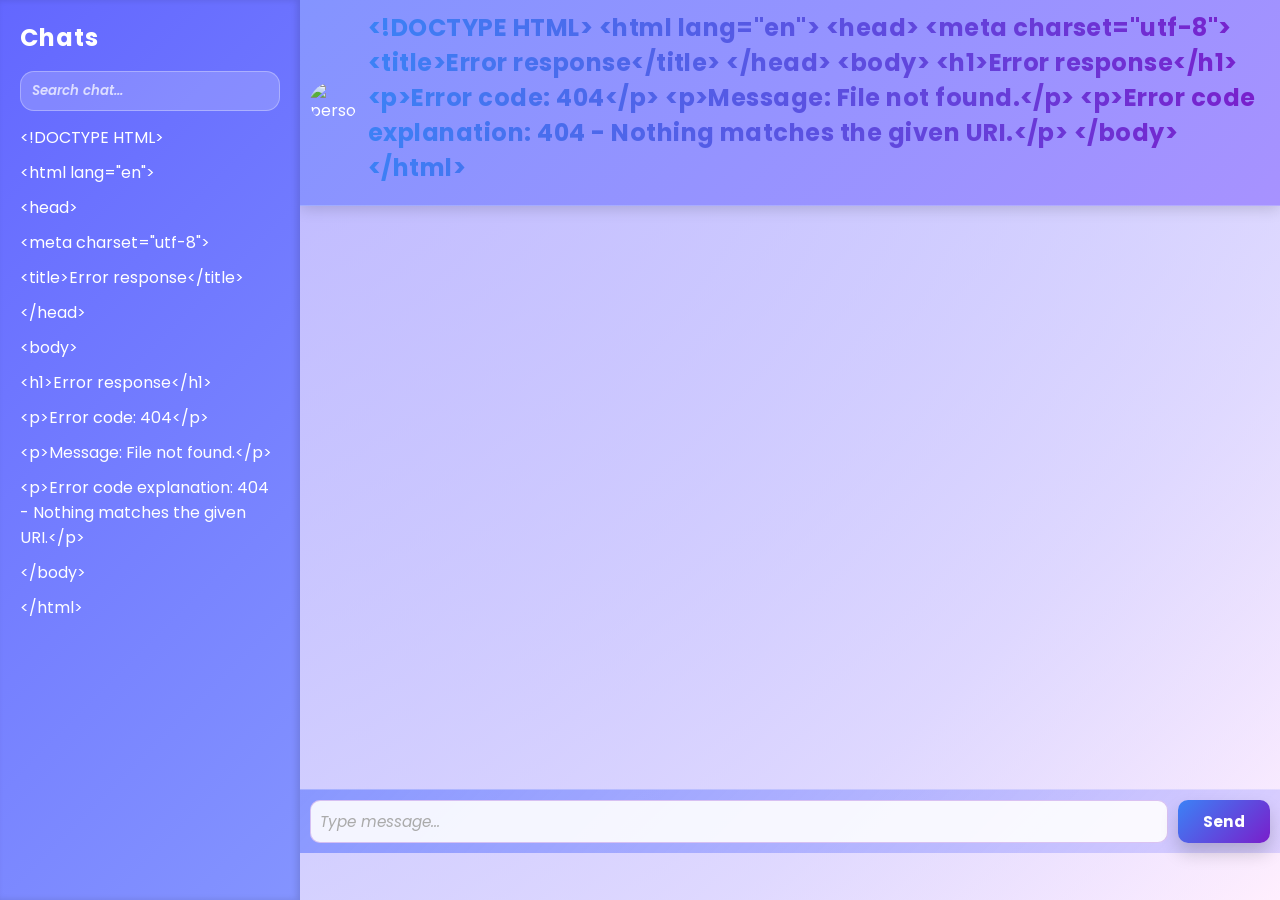
==== Backend/apache-tomcat-10.1.52/apache-tomcat-10.1.52/webapps/chatapp/chat.html @ 05ba9a21 "add all files to git" ====
<!DOCTYPE html>
<html lang="en">

<head>
  <meta charset="UTF-8">
  <meta name="viewport" content="width=device-width, initial-scale=1.0">
  <title>Talksy-App | Chat your msg</title>

  <link rel="shortcut icon" href="Assets/favicon_icon.png" type="image/x-icon" />
  <link rel="stylesheet" href="style.css" />
</head>

<body>
  <div id="chatContainer" class="container">
    <!-- Sidebar -->
    <div id="sidebar" class="sidebar">
      <h2>Chats</h2>

      <input id="searchInput" type="text" placeholder="Search chat..." class="search" />

      <div class="chat-list" id="userList"></div>
    </div>

    <!-- Chat Section -->
    <div class="chat-area">

      <div class="chat-header">
        <img src="" alt="person" id="userAvatar" />
        <h3 id="usernameDisplay">Name</h3>
      </div>

      <!-- CHAT MESSAGES -->
      <div class="messages" id="messages"></div>

      <!-- INPUT AREA -->
      <div class="input-area">
        <input type="text" id="messageInput" placeholder="Type message..." />
        <button type="button" id="sendBtn">Send</button>
      </div>
    </div>
  </div>

  <script src="script.js"></script>
</body>

</html>
---- Backend/apache-tomcat-10.1.52/apache-tomcat-10.1.52/webapps/chatapp/style.css ----
/*-------------------------------------css for the login and registration page----------------------------------- */

@import url("https://fonts.googleapis.com/css2?family=Poppins:wght@400;500;600&display=swap");

* {
  margin: 0;
  padding: 0;
  box-sizing: border-box;
  font-family: "Poppins", sans-serif;
}

body {
  min-height: 100vh;
  width: 100%;
  display: flex;
  flex-direction: column;
  justify-content: center;
  align-items: center;
  /* padding: 20px; */
  background: linear-gradient(
    135deg,
    #3b82f6 10%,
    #8494ff 15%,
    #c9beff 75%,
    #ffdbfd 100%
  );
}

h1 {
  font-size: 2.5rem;
  margin-bottom: 20px;
  background: linear-gradient(95deg, #3b82f6, #7a1ecb);
  -webkit-background-clip: text;
  -webkit-text-fill-color: transparent;
  /* For Firefox */
  background-clip: text;
  color: transparent;
}

h3 {
  font-size: 1.3rem;
  background: linear-gradient(95deg, #3b82f6, #7a1ecb);
  -webkit-background-clip: text;
  -webkit-text-fill-color: transparent;
  /* For Firefox */
  background-clip: text;
  color: transparent;
  margin-bottom: 10px;
}

#loginForm {
  display: flex;
  flex-direction: column;
  width: 350px;
  margin: auto;
  padding: 20px;
  border: 2px solid #7a1ecb;
  border-radius: 15px;
  background-color: #f9f9f9;
  height: fit-content;
}

#registerForm {
  display: flex;
  flex-direction: column;
  width: 350px;
  margin: auto;
  padding: 20px;
  border: 2px solid #7a1ecb;
  border-radius: 15px;
  background-color: #f9f9f9;
  height: fit-content;
}

input {
  padding: 0.5rem;
  border: 1px solid #ccc;
  border-radius: 10px;
}

input:focus {
  outline: none;
  border-color: #7a1ecb;
  box-shadow: 0 0 5px rgba(122, 30, 203, 0.5);
}

input::placeholder {
  color: #aaa;
  font-style: italic;
}

input:hover {
  border-color: #7a1ecb;
  box-shadow: 0 0 5px rgba(122, 30, 203, 0.3);
  transform: translateY(-3px);
  transition: all 0.3s ease;
}

label {
  margin-bottom: 5px;
  padding-top: 1.2rem;
  color: #555;
}

label:hover {
  color: #7a1ecb;
  transition: 0.3s;
  transform: translateY(-2px);
}

label:active {
  color: #7a1ecb;
  transition: 0.3s;
  transform: translateY(0);
}

.error {
  color: red;
  font-size: 14px;
  display: block;
  margin-bottom: 10px;
}

#btn {
  margin-top: 22px;
  border-radius: 10px;
  cursor: pointer;
  font-weight: 800;
  transition: 0.3s;
  padding: 12px 30px;
  font-size: 16px;
  border: 2px solid #7a1ecb;
  border-radius: 10px;
  cursor: pointer;

  /* use for colour in button */
  color: transparent;
  background-image:
    linear-gradient(95deg, #f5f6f8, #d1b2ed),
    linear-gradient(135deg, #6367ff, #8494ff);
  -webkit-background-clip: text, border-box;
  background-clip: text, border-box;
  -webkit-text-fill-color: transparent;

  transition: all 0.3s ease;
  box-shadow: 0 4px 12px rgba(99, 103, 255, 0.4);
}

#btn:hover {
  transition: 0.3s;

  /* Keep the text gradient effect while updating the button background */
  color: transparent;
  background-image:
    linear-gradient(95deg, #3a77e2, #650eb2),
    linear-gradient(135deg, #8494ff, #c9beff);
  -webkit-background-clip: text, border-box;
  background-clip: text, border-box;
  -webkit-text-fill-color: transparent;

  transform: translateY(-3px);
  box-shadow: 0 8px 20px rgba(99, 103, 255, 0.6);
}

#btn_login {
  width: 350px;
  margin-top: 10px;
  border-radius: 10px;
  cursor: pointer;
  font-weight: 800;
  transition: 0.3s;
  padding: 10px;
  font-size: 14px;
  border: 2px solid #7a1ecb;
  border-radius: 10px;
  cursor: pointer;
  background-color: #f9f9f9;

  transition: all 0.3s ease;
  box-shadow: 0 4px 12px rgba(99, 103, 255, 0.4);
}

#btn_login:hover {
  transition: 0.3s;
  transform: translateY(-3px);
  box-shadow: 0 8px 20px rgba(99, 103, 255, 0.6);
}

/* --------------------------------------------css for avatars page -------------------------------------------- */

.avatar-container {
  display: flex;
  flex-direction: column;
  gap: 1.5rem;
  width: min(100%, 900px);
  padding: 0 1rem 2rem;
}

.avatar-row {
  display: flex;
  justify-content: center;
  gap: 1.25rem;
  flex-wrap: wrap;
}

.avatar {
  width: 150px;
  height: 150px;
  border-radius: 25px;
  background: rgba(255, 255, 255, 0.25);
  border: 2px solid rgba(255, 255, 255, 0.45);
  display: grid;
  place-items: center;
  transition:
    transform 0.2s ease,
    box-shadow 0.2s ease,
    border-color 0.2s ease;
  cursor: pointer;
}

.avatar img {
  width: 90%;
  height: 90%;
  object-fit: cover;
  border-radius: 20px;
}

.avatar:hover,
.avatar:focus-within {
  transform: translateY(-4px);
  box-shadow: 0 14px 30px rgba(0, 0, 0, 0.18);
  border-color: rgba(255, 255, 255, 0.8);
}

.avatar:active {
  transform: translateY(-1px) scale(0.98);
}

@media (max-width: 520px) {
  .avatar {
    width: 90px;
    height: 90px;
  }
}

/*------------------------------ css for the chat interface------------------------------------------------ */

/* Layout: header across the top, sidebar on the left, chat area in the middle, input bar at the bottom */
#chatContainer {
  display: grid;
  grid-template-columns: 300px 1fr;
  grid-template-rows: auto 1fr auto;
  grid-template-areas:
    "header header"
    "sidebar chat"
    "input input";
  height: 100vh;
  width: 100vw;
  overflow: hidden;
  background: radial-gradient(
    circle at top,
    rgba(173, 184, 255, 0.55),
    transparent 65%
  );
}

/* Sidebar */
#chatContainer .sidebar {
  grid-area: sidebar;
  background: linear-gradient(135deg, #6367ff 0%, #8494ff 100%);
  color: white;
  padding: 20px;
  overflow-y: auto;
  /* border-right: 2px solid rgba(255, 255, 255, 0.25); */
  box-shadow: inset -3px 0 6px rgba(0, 0, 0, 0.12);
}

#chatContainer .sidebar h2 {
  margin: 0 0 16px;
  font-size: 1.5rem;
  letter-spacing: 0.04em;
}

#chatContainer .search {
  width: 100%;
  padding: 10px 12px;
  border: none;
  border-radius: 14px;
  background: rgba(255, 255, 255, 0.18);
  color: white;
  font-weight: 600;
  margin-bottom: 14px;
  box-shadow: inset 0 0 0 1px rgba(255, 255, 255, 0.3);
}

#chatContainer .search::placeholder {
  color: rgba(255, 255, 255, 0.72);
}

#chatContainer .chat-list {
  display: flex;
  flex-direction: column;
  gap: 10px;
  padding-right: 4px;
  padding-bottom: 20px;
}

#chatContainer .chat {
  display: flex;
  align-items: center;
  gap: 12px;
  padding: 12px;
  border-radius: 14px;
  cursor: pointer;
  transition:
    transform 0.2s ease,
    background 0.2s ease;
  background: rgba(255, 255, 255, 0.08);
}

#chatContainer .chat:hover {
  transform: translateX(3px);
  background: rgba(255, 255, 255, 0.16);
}

#chatContainer .chat img {
  width: 44px;
  height: 44px;
  border-radius: 50%;
  object-fit: cover;
  box-shadow: 0 10px 20px rgba(0, 0, 0, 0.15);
}

#chatContainer .user-name {
  font-weight: 700;
  color: white;
  flex: 1;
  white-space: nowrap;
  overflow: hidden;
  text-overflow: ellipsis;
}

#chatContainer .user-card.active,
#chatContainer .user.active {
  background: rgba(255, 255, 255, 0.25);
}

/* Chat Area */
#chatContainer .chat-area {
  grid-area: chat;
  /* display: grid; */
  /* grid-template-rows: auto 1fr auto; */
  background: radial-gradient(
    circle at top left,
    rgba(201, 190, 255, 0.82),
    rgba(255, 255, 255, 0.55)
  );
  overflow: hidden;
}

/* Header */
#chatContainer  .chat-header {
  grid-area: header;
  display: flex;
  align-items: center;
  justify-content: flex-end;
  gap: 10px;
  padding: 10px;
  background: linear-gradient(135deg, #8494ff 0%, #a792ff 100%);
  color: white;
  border-bottom: 1px solid rgba(255, 255, 255, 0.22);
  box-shadow: 0 3px 14px rgba(0, 0, 0, 0.15);
}

#chatContainer .chat-header img {
  height: 100%;
  width: 5%;
  border-radius: 50%;
  /* border: 1px solid rgba(255, 255, 255, 0.7); */
  object-fit: cover;
}

#chatContainer .chat-header h3 {
  font-size: 1.5rem;
  font-weight: 700;
  letter-spacing: 0.02em;
}

/* Messages */
#chatContainer .messages {
  grid-area: messages;
  height: 583px;
  flex: none;
  padding: 18px;
  display: flex;
  flex-direction: column;
  gap: 12px;
  overflow-y: auto;
}

#chatContainer .msg {
  padding: 10px 14px;
  border-radius: 14px;
  max-width: 72%;
  word-wrap: break-word;
  line-height: 1.4;
  font-size: 0.95rem;
  box-shadow: 0 8px 16px rgba(0, 0, 0, 0.08);
}

#chatContainer .msg.other {
  align-self: flex-start;
  background: rgba(255, 255, 255);
  color: #000000;
  border: 1px solid rgba(134, 145, 255, 0.35);
}

#chatContainer .msg.me {
  align-self: flex-end;
  /* background: linear-gradient(135deg, #6367ff, #8494ff); */
  background: #5168e9;
  color: white;
  border: 1px solid rgba(255, 255, 255, 0.25);
}

/* Input */
#chatContainer .input-area {
  grid-area: input;
  display: flex;
  align-items: center;
  padding: 10px;
  background: linear-gradient(
    135deg,
    rgba(132, 148, 255, 0.95),
    rgba(201, 190, 255, 0.6)
  );
  gap: 10px;
  border-top: 1px solid rgba(255, 255, 255, 0.22);
}

#chatContainer .input-area input {
  flex: 1;
  padding: 10px 10px;
  border: none;
  border-radius: 10px;
  background: rgba(255, 255, 255, 0.9);
  box-shadow: inset 0 0 0 1px rgba(122, 30, 203, 0.25);
  font-size: 0.95rem;
  color: #2a2a3d;
}

#chatContainer .input-area input:focus {
  outline: none;
  box-shadow: 0 0 0 2px rgba(122, 30, 203, 0.35);
}

#chatContainer .input-area button {
  padding: 10px 25px;
  border: none;
  border-radius: 10px;
  cursor: pointer;
  font-weight: 700;
  font-size: 0.95rem;
  color: white;
  background: linear-gradient(135deg, #3b82f6, #7a1ecb);
  box-shadow: 0 10px 18px rgba(0, 0, 0, 0.18);
  transition:
    transform 0.15s ease,
    box-shadow 0.15s ease;
}

#chatContainer .input-area button:hover {
  transform: translateX(3px);
  box-shadow: 0 14px 22px rgba(0, 0, 0, 0.2);
  transition: transform 0.3s ease, box-shadow 0.3s ease;
}

#chatContainer .input-area button:active {
  transform: translateY(0);
  box-shadow: 0 8px 14px rgba(0, 0, 0, 0.16);
}
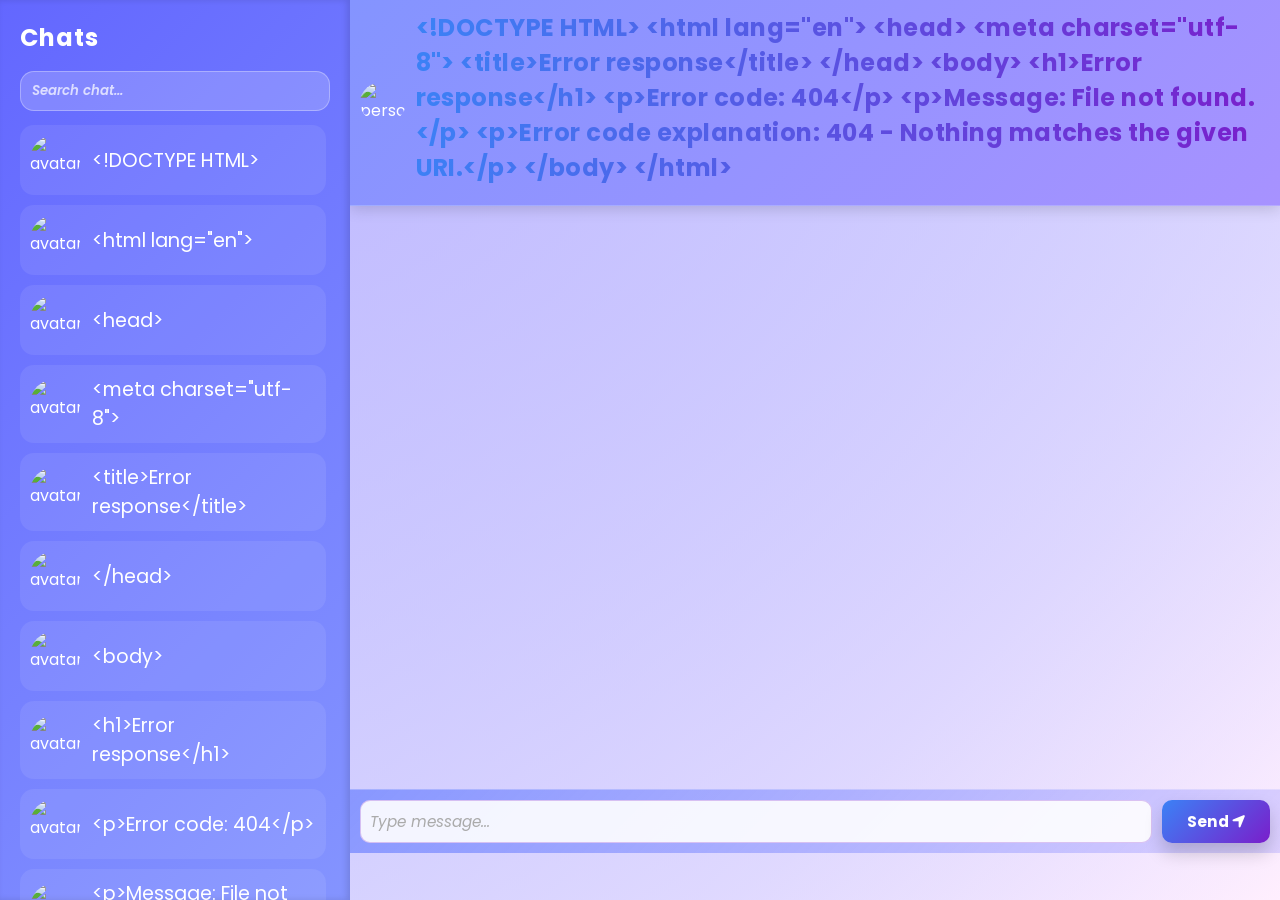
==== commit a0184ad8: "make the slidbar, add a simple logo of arrow in send button" ====
--- a/Backend/apache-tomcat-10.1.52/apache-tomcat-10.1.52/webapps/chatapp/chat.html
+++ b/Backend/apache-tomcat-10.1.52/apache-tomcat-10.1.52/webapps/chatapp/chat.html
@@ -8,6 +8,7 @@
 
   <link rel="shortcut icon" href="Assets/favicon_icon.png" type="image/x-icon" />
   <link rel="stylesheet" href="style.css" />
+  <link rel="stylesheet" href="https://cdnjs.cloudflare.com/ajax/libs/font-awesome/6.5.1/css/all.min.css">
 </head>
 
 <body>
@@ -35,7 +36,7 @@
       <!-- INPUT AREA -->
       <div class="input-area">
         <input type="text" id="messageInput" placeholder="Type message..." />
-        <button type="button" id="sendBtn">Send</button>
+        <button type="button" id="sendBtn">Send <i class="fa-solid fa-location-arrow"></i></button>
       </div>
     </div>
   </div>
--- a/Backend/apache-tomcat-10.1.52/apache-tomcat-10.1.52/webapps/chatapp/style.css
+++ b/Backend/apache-tomcat-10.1.52/apache-tomcat-10.1.52/webapps/chatapp/style.css
@@ -248,7 +248,7 @@
 /* Layout: header across the top, sidebar on the left, chat area in the middle, input bar at the bottom */
 #chatContainer {
   display: grid;
-  grid-template-columns: 300px 1fr;
+  grid-template-columns: 350px 1fr;
   grid-template-rows: auto 1fr auto;
   grid-template-areas:
     "header header"
@@ -297,6 +297,37 @@
   color: rgba(255, 255, 255, 0.72);
 }
 
+.user {
+  display: flex;
+  align-items: center;
+  gap: 12px;
+  padding: 10px;
+  border-radius: 14px;
+  cursor: pointer;
+  transition:
+    transform 0.2s ease,
+    background 0.2s ease;
+  background: rgba(255, 255, 255, 0.08);
+}
+
+.user:hover {
+  transform: translateY(-3px);
+  background: rgba(255, 255, 255, 0.35);
+}
+.user img{
+  width: 50px;
+  height: 50px;
+  border-radius: 50%;
+  /* margin-bottom: 20px; */
+}
+.user span{
+  display: inline-flex;
+  justify-content: center;
+  align-items: center;
+  font-size: 1.2rem;
+  color: white;
+}
+
 #chatContainer .chat-list {
   display: flex;
   flex-direction: column;
@@ -478,4 +509,4 @@
 #chatContainer .input-area button:active {
   transform: translateY(0);
   box-shadow: 0 8px 14px rgba(0, 0, 0, 0.16);
-}
+}
